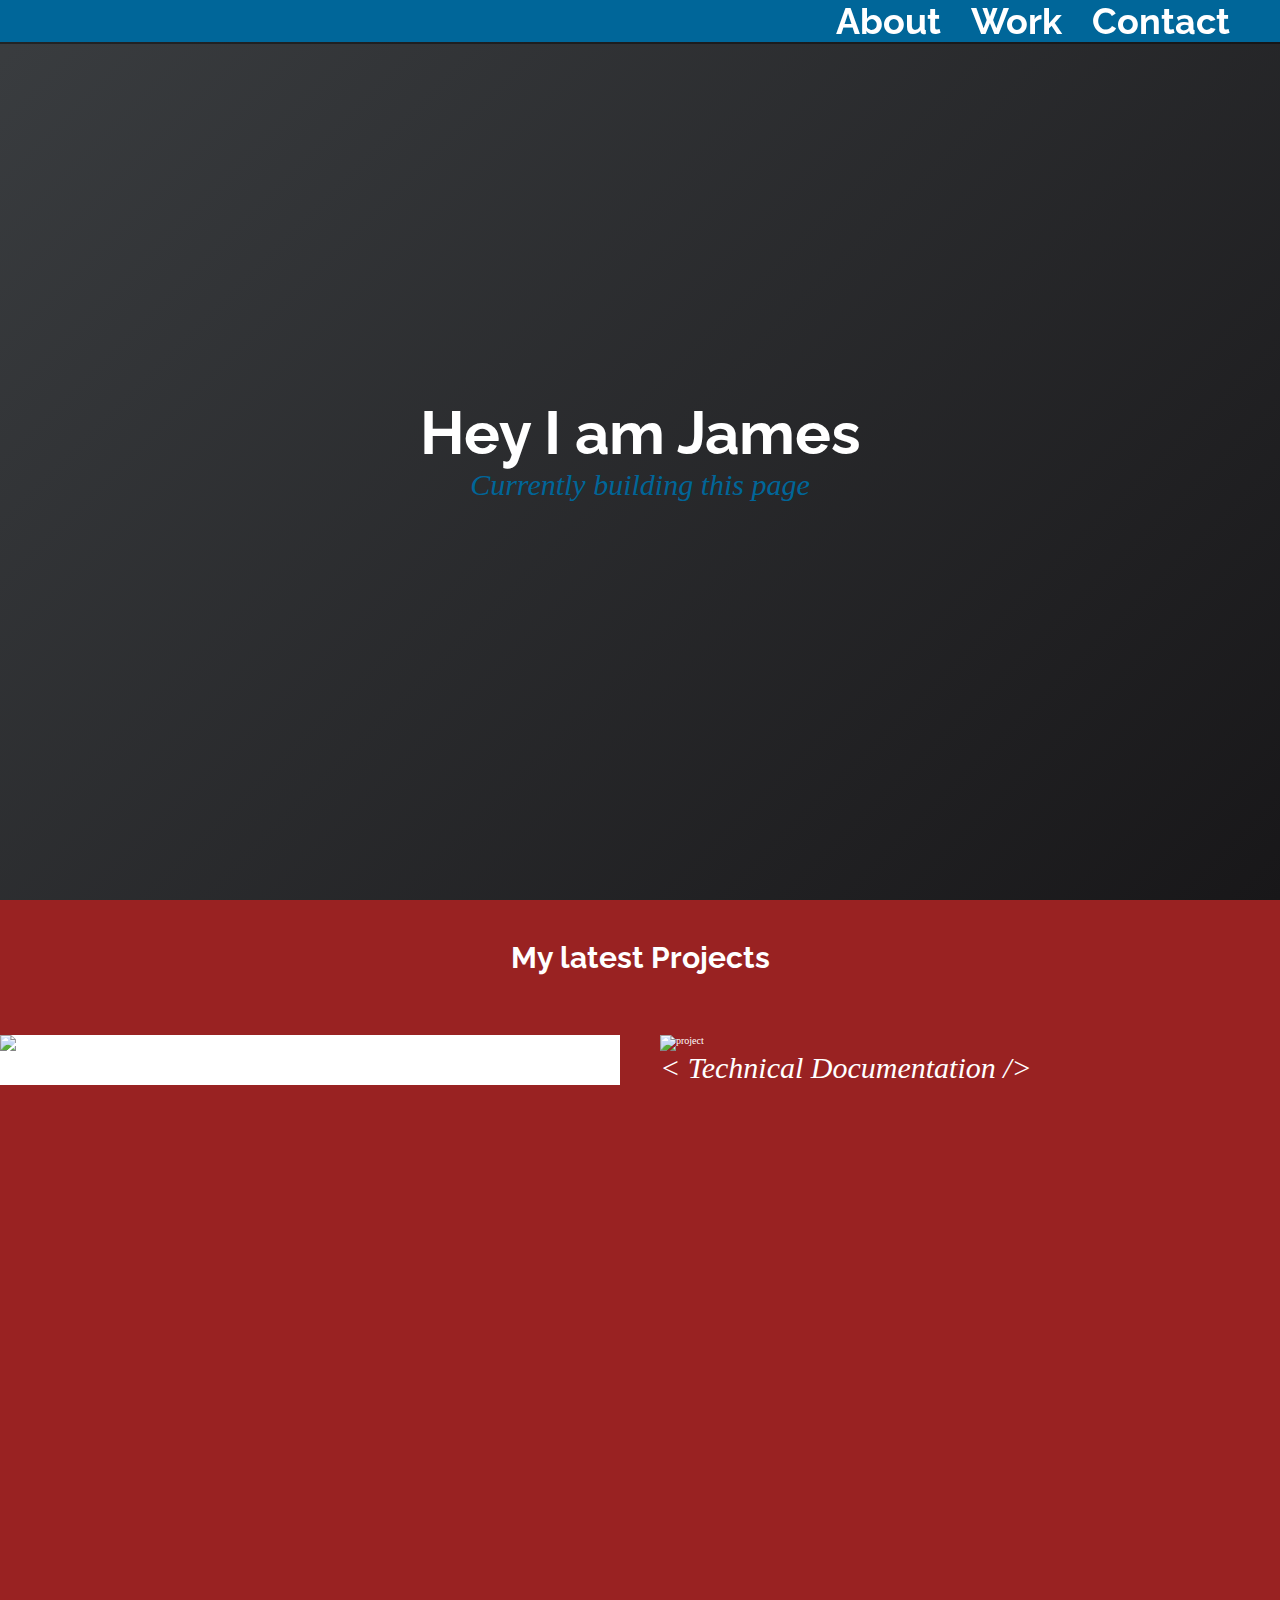
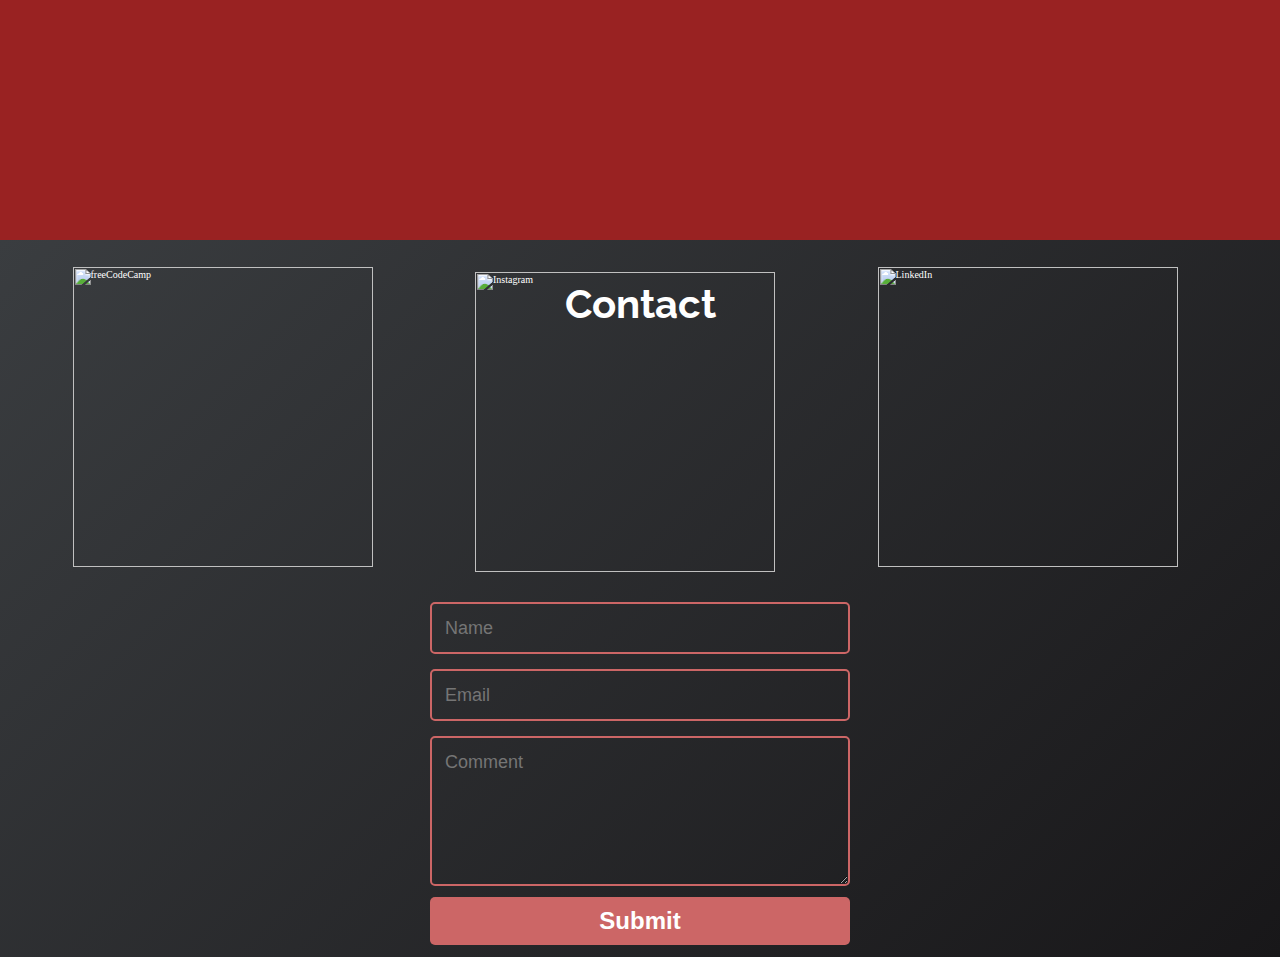
==== docs/index.html @ aa65ac10 "formspree-integration" ====
</<!DOCTYPE html>
<html lang="en" dir="ltr">
  <head>
    <link rel="stylesheet" href="stylesheet.css">
    <title>jamesreetz.com</title>
    <meta charset="utf-8">
  </head>
  <link
    href="https://fonts.googleapis.com/css?family=Raleway:700&display=swap"
    rel="stylesheet"
  />

  <body>

    <!-- START NAV -->

    <nav id="navbar" class="nav">
      <ul class="nav-list">
        <li>
          <a class="nav-link" href="#welcome-section">About</a>
        </li>
        <li>
          <a class="nav-link" href="#projects">Work</a>
        </li>
        <li>
          <a class="nav-link" href="#contact">Contact</a>
        </li>
      </ul>
    </nav>
    <!-- END NAV -->

    <!-- START WELCOME SECTION -->

      <section class="welcome-section" id="welcome-section">
        <h1>Hey I am James</h1>
        <p style="color: #069">Currently building this page</p>
      </section>

  <!-- END WELCOME SECTION -->


  <!-- START PROJECT SECTION -->

      <section id="projects" class="project-sections">
  <header>
    <h2 class="project-section-header"> My latest Projects</h2>
  </header>
        <div class="projects-tile">
          <div style="background-color:white"><a
        href="https://codepen.io/JimCarry/full/rNwzMaL"
        target="_blank"
        class=""
      >
        <img
          class="project-image"
          src="https://shots.codepen.io/username/pen/rNwzMaL-512.webp?version=1634142542"
          alt="project"
        />
        <p class="projects-title">
          <span class="code">&lt;</span>
          Tribute Page
          <span class="code">&#47;&gt;</span>
        </p>
      </a></div>

      <a
        href="https://codepen.io/JimCarry/full/wvrEpNN"
        target="_blank"
        class=""
      >
        <img
          class="project-image"
          src="https://shots.codepen.io/username/pen/wvrEpNN-512.webp?version=1641757049"
          alt="project"/>
        <p class="project-title">
          <span class="code">&lt;</span>
          Technical Documentation
          <span class="code">&#47;&gt;</span>
        </p>
      </a>
    </div>


      </section>

  <!-- END PROJECT SECTION -->


  <!-- START CONTACT SECTION -->
      <section id="contact" class="contact-section">
        <h2>Contact</h2>
    <div class="div-contact-wrapper">


      <div class="contact-list-wrapper">

        <div class="contact-icon-wrapper">
          <a id="profile-link" href="https://www.freecodecamp.org/JDLRx" target="_blank">
            <img
            class="contact-icon"
            src="https://upload.wikimedia.org/wikipedia/commons/f/fa/FreeCodeCamp_logo.svg"
            alt="freeCodeCamp">
          </a>
        </div>

        <div class="contact-icon-wrapper" style="margin-top:10px">
          <a id="profile-link" href="https://www.instagram.com/james_david_lee/" target="_blank">
            <img
            class="contact-icon"
            src="https://www.pngkey.com/png/full/828-8286178_mackeys-work-needs-no-elaborate-presentation-or-distracting.png"
            alt="Instagram">
          </a>
        </div>

        <div class="contact-icon-wrapper">
          <a id="profile-link" href="https://www.linkedin.com/in/james-david-lee-reetz-3217ba191/" target="_blank">
            <img
            class="contact-icon"
            src="https://upload.wikimedia.org/wikipedia/commons/0/01/LinkedIn_Logo.svg"
            alt="LinkedIn">
          </a>
        </div>
      </div>
    </div>

    <div class="contact-email-wrapper">
      <div class="contact-email-wrapper-button">
        <form
          action="https://formspree.io/f/xoqrybba"
          method="POST">
          <input name="name" type="text" class="feedback-input" placeholder="Name" />
          <input name="email" type="text" class="feedback-input" placeholder="Email" />
          <textarea name="text" class="feedback-input" placeholder="Comment"></textarea>
          <input type="submit" value="Submit"/>
        </form>
      </div>
    </div>


   </section>



  <!-- END CONTACT SECTION -->

  </body>
---- docs/stylesheet.css ----
/* Base reset */
* {
  margin: 0;
  padding: 0;
}

html {
  box-sizing: border-box;

  /* Set font size for easy rem calculations
   * default document font size = 16px, 1rem = 16px, 100% = 16px
   * (100% / 16px) * 10 = 62.5%, 1rem = 10px, 62.5% = 10px
  */
  font-size: 62.5%;
  scroll-behavior: smooth;
}

title {
  display: none;
}

header{
}
/* Media query */
@MEDIA (max-width: 28.75em){
html{
 font-size: 55%;
}
}


.nav {
  display: flex;
  justify-content: flex-end;
  position: fixed;
  top: 0;
  left: 0;
  width: 100%;
  background-color: #069 ;
  box-shadow: 0 2px 0 rgba(0, 0, 0, 0.4);
  z-index: 10;
}

.nav-link {
font-size: 3.6rem;
margin-right: 3rem;
font-family: 'Raleway', sans-serif;
  font-weight: 700;

}

.welcome-section{
height: 100vh;
width: 100%;
display: flex;
  flex-direction: column;
  justify-content: center;
  align-items: center;
background-color: #000;
  background-image: linear-gradient(135deg, #3a3d40 0%, #181719 100%);
}

h1, h2{
font-family: 'Raleway', sans-serif;
  font-weight: 700;
  text-align: center;
  color: white;
}

h1{
font-size: 6rem;
}

h2{
  font-size: 4rem;
}

p{
font-size: 3rem;
  font-style: italic;
  font-weight: 100;
}

a {
text-decoration: none;
color: white;
}

ul {
list-style: none;
}

.nav-list {
  display: flex;
  margin-right: 2rem;
}

/* START PROJECT SECTION */

.project-section-header {
  max-width: 640px;
  margin: 0 auto 6rem auto;
  font-size: 3rem;
}

.project-sections {
width: 100%;
height: 100vh;
  background-color: #922;
  padding-top: 4rem;
}

.projects-tile {
  display: grid;
  grid-template-columns: repeat(auto-fit, minmax(320px, 1fr));
  grid-gap: 4rem;
  width: 100%;
  max-width: 1280px;
  margin: 0 auto;
  margin-bottom: 6rem;
}

.projects-title{
  text-align: center;
}
/* END PROJECT SECTION */

/* START CONTACT SECTION */
.contact-section {
max-height: 95vh auto;
width: 100%;
background-color: #000;
  background-image: linear-gradient(135deg, #3a3d40 0%, #181719 100%);
  padding-top: 4rem;
}

.div-contact-wrapper{
  display: flex;
    align-content: center;
    height: 20vh;
}

.contact-section > h2 {
font-size: 4rem;
}
.contact-button{
    font-size: 4rem;
    padding-bottom: 1rem;
}
.contact-list-wrapper{
  width: 100%;
  display: flex;
  justify-content: space-evenly;
  align-items: center;
}
.contact-icon-wrapper{
  display: flex;
}
.contact-icon{
width: 300px;
margin-right: 3rem;
height: auto;
}
.contact-icon :hover{
}


.contact-email-wrapper{
  height: 40vh;
  max-width: 100%;
  padding: 5vh;
}

.contact-email-wrapper-button{
  height: auto;
  max-width: auto;
}

@import url(https://fonts.googleapis.com/css?family=Montserrat:400,700);

form { max-width:420px; margin:50px auto; }

.feedback-input {
  color:white;
  font-family: Helvetica, Arial, sans-serif;
  font-weight:500;
  font-size: 18px;
  border-radius: 5px;
  line-height: 22px;
  background-color: transparent;
  border:2px solid #CC6666;
  transition: all 0.3s;
  padding: 13px;
  margin-bottom: 15px;
  width:100%;
  box-sizing: border-box;
  outline:0;
}

.feedback-input:focus { border:2px solid #CC4949; }

textarea {
  height: 150px;
  line-height: 150%;
  resize:vertical;
}

[type="submit"] {
  font-family: 'Montserrat', Arial, Helvetica, sans-serif;
  width: 100%;
  background:#CC6666;
  border-radius:5px;
  border:0;
  cursor:pointer;
  color:white;
  font-size:24px;
  padding-top:10px;
  padding-bottom:10px;
  transition: all 0.3s;
  margin-top:-4px;
  font-weight:700;
}
[type="submit"]:hover { background:#CC4949; }

/* END CONTACT SECTION*/
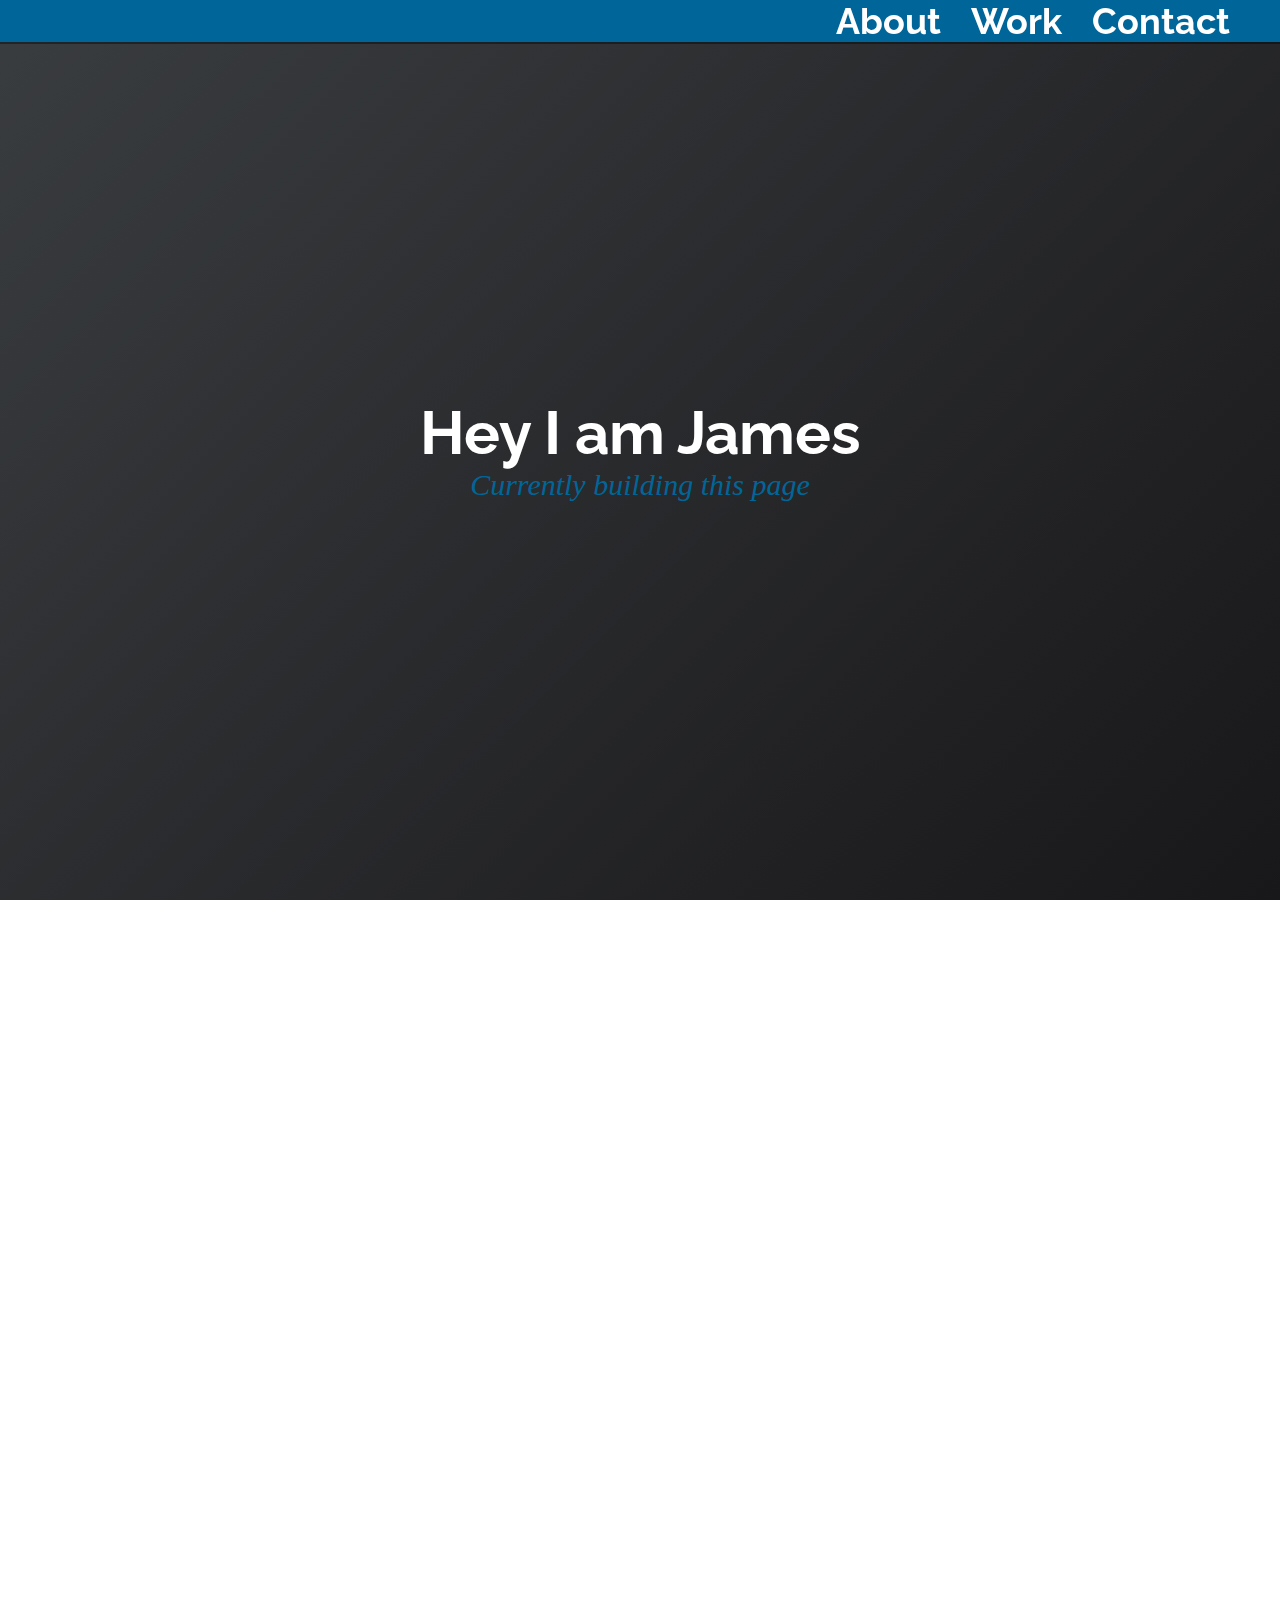
==== commit 26d1ec5b: "update" ====
--- a/docs/index.html
+++ b/docs/index.html
@@ -90,6 +90,7 @@
   <!-- START CONTACT SECTION -->
       <section id="contact" class="contact-section">
         <h2>Contact</h2>
+      </br>
     <div class="div-contact-wrapper">
 
 
--- a/docs/stylesheet.css
+++ b/docs/stylesheet.css
@@ -13,6 +13,24 @@
   */
   font-size: 62.5%;
   scroll-behavior: smooth;
+}
+html,body{
+  width: 100%;
+    height: 100%;
+    margin: 0px;
+    padding: 0px;
+    overflow-x: hidden;
+}
+::-webkit-scrollbar{
+  width: 20px;
+}
+
+::-webkit-scrollbar-track{
+  background: #dddddd;
+}
+
+::-webkit-scrollbar-thumb{
+  background: #069;
 }
 
 title {
@@ -105,9 +123,9 @@
 
 .project-sections {
 width: 100%;
-height: 100vh;
+min-height: 100vh;
   background-color: #922;
-  padding-top: 4rem;
+  padding: 4rem;
 }
 
 .projects-tile {
@@ -127,7 +145,7 @@
 
 /* START CONTACT SECTION */
 .contact-section {
-max-height: 95vh auto;
+height: 95vh;
 width: 100%;
 background-color: #000;
   background-image: linear-gradient(135deg, #3a3d40 0%, #181719 100%);
@@ -135,9 +153,7 @@
 }
 
 .div-contact-wrapper{
-  display: flex;
-    align-content: center;
-    height: 20vh;
+    height: auto;
 }
 
 .contact-section > h2 {
@@ -150,17 +166,30 @@
 .contact-list-wrapper{
   width: 100%;
   display: flex;
-  justify-content: space-evenly;
+  justify-content: center;
   align-items: center;
 }
+
+@media screen and (max-width: 1000px) {
+  .contact-list-wrapper {
+    display: grid;
+    align-content: center;
+    width: 100%;
+    min-width: 44vh;
+  }
+
+}
+
 .contact-icon-wrapper{
-  display: flex;
-}
+}
+
+
+
 .contact-icon{
 width: 300px;
-margin-right: 3rem;
-height: auto;
-}
+padding: 1.5rem;
+}
+
 .contact-icon :hover{
 }
 
@@ -168,12 +197,12 @@
 .contact-email-wrapper{
   height: 40vh;
   max-width: 100%;
-  padding: 5vh;
+  padding: 3vh;
 }
 
 .contact-email-wrapper-button{
   height: auto;
-  max-width: auto;
+  width: 100%;
 }
 
 @import url(https://fonts.googleapis.com/css?family=Montserrat:400,700);
@@ -203,6 +232,7 @@
   height: 150px;
   line-height: 150%;
   resize:vertical;
+  resize:horizontal;
 }
 
 [type="submit"] {
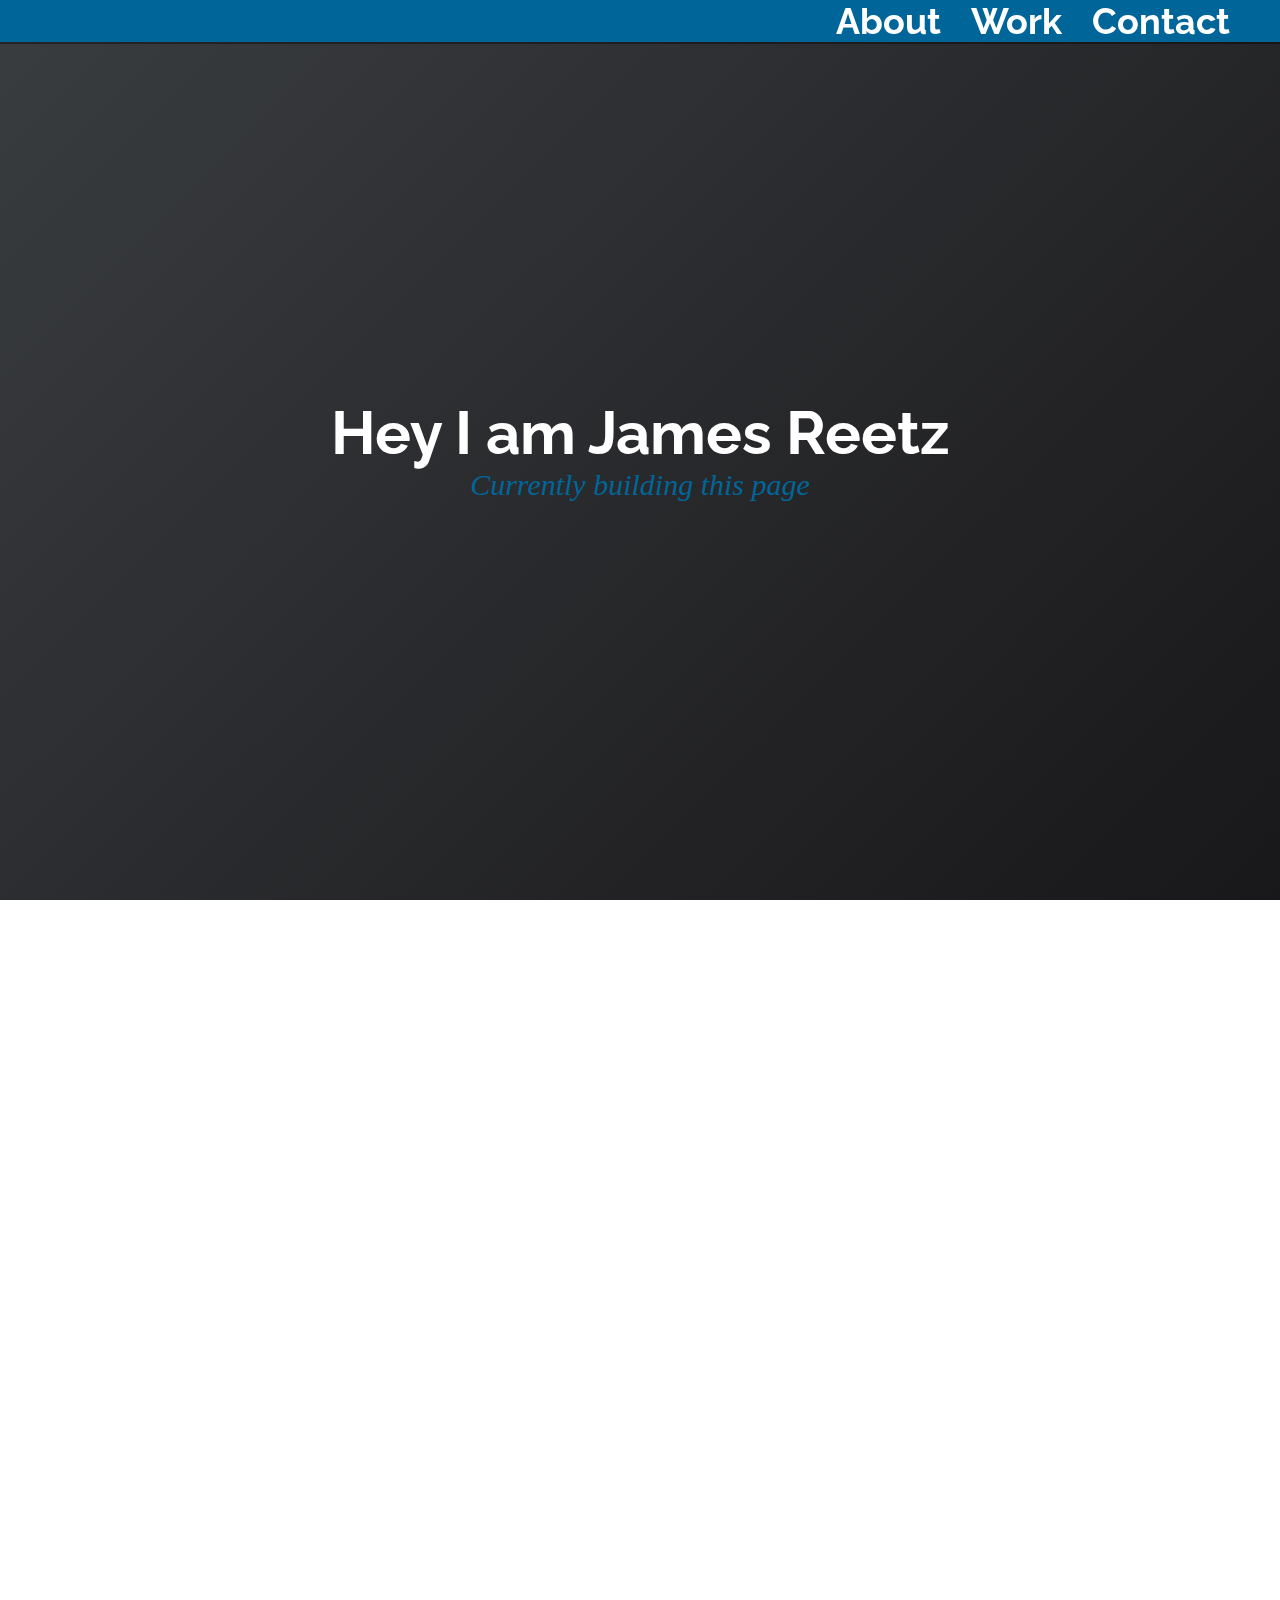
==== commit fb90f244: "Update index.html" ====
--- a/docs/index.html
+++ b/docs/index.html
@@ -2,14 +2,22 @@
 </<!DOCTYPE html>
 <html lang="en" dir="ltr">
   <head>
+    <title>James Reetz - Portfolio</title>
+    <meta charset="UTF-8">
+    <meta name="description" content="Personal portfolio">
+    <meta name="keywords" content="James Reetz, James, Reetz, James David Lee Reetz">
+    <meta name="author" content="James Reetz">
+    <meta name="page-type" content="Private Homepage">
+    <meta name="viewport" content="width=device-width, initial-scale=1.0">
+    <meta http-equiv="content-language" content="en">
+    <meta name="robots" content="index"/>
     <link rel="stylesheet" href="stylesheet.css">
-    <title>jamesreetz.com</title>
-    <meta charset="utf-8">
+    <link
+      href="https://fonts.googleapis.com/css?family=Raleway:700&display=swap"
+      rel="stylesheet"
+    />
   </head>
-  <link
-    href="https://fonts.googleapis.com/css?family=Raleway:700&display=swap"
-    rel="stylesheet"
-  />
+
 
   <body>
 
@@ -33,7 +41,7 @@
     <!-- START WELCOME SECTION -->
 
       <section class="welcome-section" id="welcome-section">
-        <h1>Hey I am James</h1>
+        <h1>Hey I am James Reetz</h1>
         <p style="color: #069">Currently building this page</p>
       </section>
 
